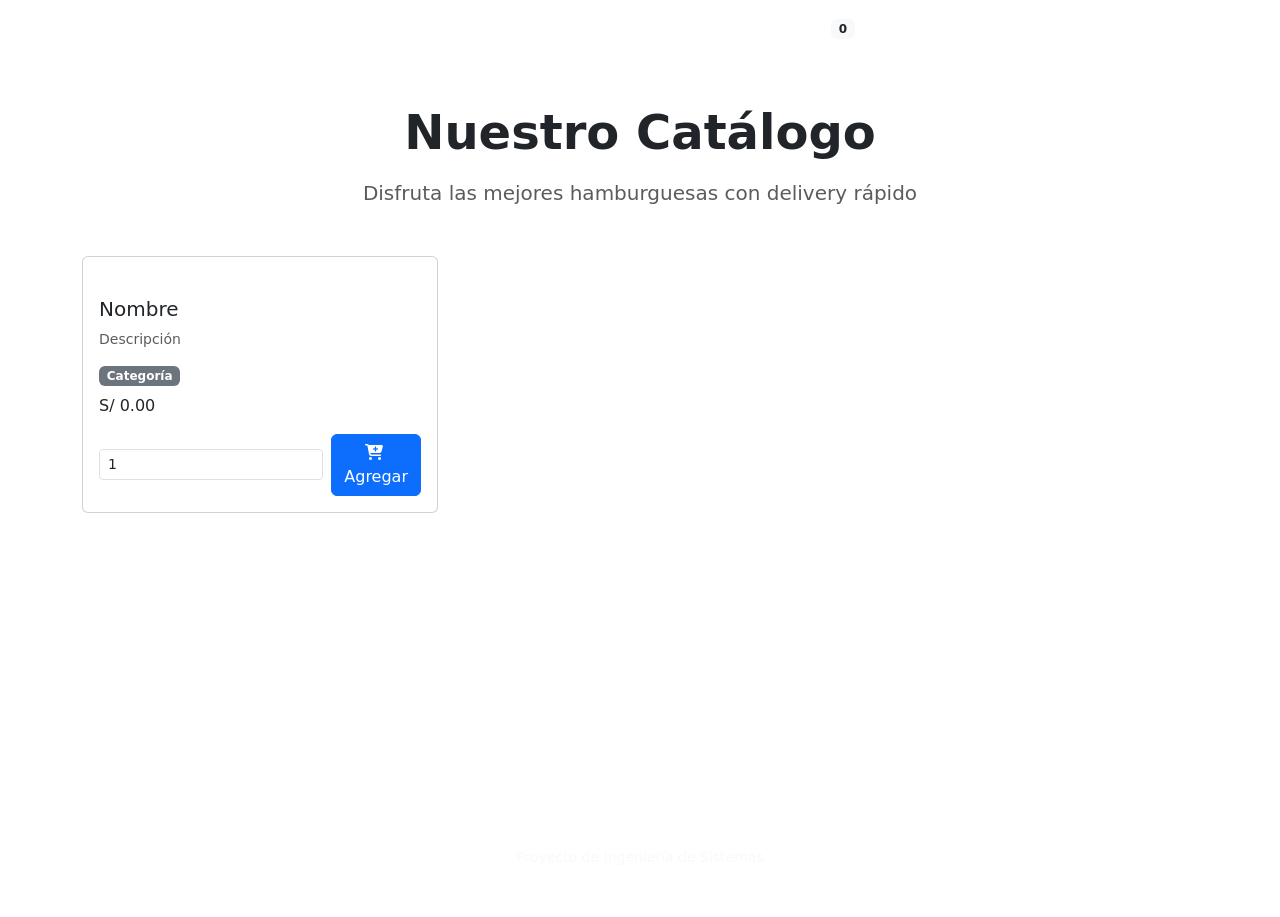
==== src/main/resources/templates/index.html @ e63ccdb6 "Final_MarWeb_G8_01" ====
<!DOCTYPE html>
<html lang="es"
      xmlns:th="http://www.thymeleaf.org"
      xmlns:sec="http://www.thymeleaf.org/extras/spring-security">
<head>
    <meta charset="UTF-8">
    <meta name="viewport" content="width=device-width, initial-scale=1.0">
    <title>Bembos Delivery - Catálogo</title>
    <meta name="description" content="Catálogo de productos de Bembos Delivery">
    <link href="https://cdn.jsdelivr.net/npm/bootstrap@5.3.2/dist/css/bootstrap.min.css" rel="stylesheet">
    <link rel="stylesheet" href="https://cdnjs.cloudflare.com/ajax/libs/font-awesome/6.5.4/css/all.min.css">
    <link rel="stylesheet" href="https://cdn.jsdelivr.net/npm/bootstrap-icons@1.11.4/font/bootstrap-icons.css">
    <link rel="stylesheet" th:href="@{/css/style.css}">
</head>
<body>
<header>
    <nav class="navbar navbar-expand-lg navbar-dark sticky-top custom-navbar">
        <div class="container">
            <a class="navbar-brand fw-bold" th:href="@{/}">
                <i class="fas fa-burger me-2"></i>Bembos Delivery
            </a>
            <button class="navbar-toggler" type="button" data-bs-toggle="collapse" data-bs-target="#navbarNav">
                <span class="navbar-toggler-icon"></span>
            </button>
            <div class="collapse navbar-collapse" id="navbarNav">
                <ul class="navbar-nav ms-auto">
                    <li class="nav-item">
                        <a class="nav-link active" th:href="@{/}">
                            <i class="fas fa-home me-1"></i>Catálogo
                        </a>
                    </li>
                    <li class="nav-item">
                        <a class="nav-link" th:href="@{/carrito}">
                            <i class="fas fa-shopping-cart me-1"></i>Carrito
                            <span id="cart-count" class="badge bg-light text-dark">0</span>
                        </a>
                    </li>
                    <!-- Solo ADMIN -->
                    <li class="nav-item" sec:authorize="hasRole('ADMIN')">
                        <a class="nav-link" th:href="@{/admin/dashboard}">
                            <i class="fas fa-cog me-1"></i>Admin
                        </a>
                    </li>
                    <!-- Autenticado -->
                    <li class="nav-item" sec:authorize="isAuthenticated()">
                        <span class="nav-link text-white opacity-75">
                            <i class="fas fa-user me-1"></i>
                            <span sec:authentication="name"></span>
                        </span>
                    </li>
                    <li class="nav-item" sec:authorize="isAuthenticated()">
                        <a class="nav-link" th:href="@{/logout}">
                            <i class="fas fa-sign-out-alt me-1"></i>Salir
                        </a>
                    </li>
                    <!-- No autenticado -->
                    <li class="nav-item" sec:authorize="!isAuthenticated()">
                        <a class="nav-link" th:href="@{/login}">
                            <i class="fas fa-sign-in-alt me-1"></i>Iniciar Sesión
                        </a>
                    </li>
                </ul>
            </div>
        </div>
    </nav>
</header>

<main class="container py-5">
    <section class="hero-section text-center mb-5">
        <h1 class="display-5 fw-bold mb-3">Nuestro Catálogo</h1>
        <p class="lead text-muted">Disfruta las mejores hamburguesas con delivery rápido</p>
    </section>

    <section>
        <div class="row g-4" id="productos-container">
            <div class="col-md-6 col-lg-4" th:each="producto : ${productos}">
                <div class="card product-card h-100">
                    <div class="product-img-container">
                        <img th:src="@{${producto.imagen}}" th:alt="${producto.nombre}" class="product-img">
                    </div>
                    <div class="card-body d-flex flex-column">
                        <h5 class="card-title" th:text="${producto.nombre}">Nombre</h5>
                        <p class="card-text text-muted small" th:text="${producto.descripcion}">Descripción</p>
                        <span class="badge bg-secondary mb-2 align-self-start" th:text="${producto.categoria}">Categoría</span>
                        <div class="mt-auto">
                            <p class="product-price mb-3">
                                S/ <span th:text="${#numbers.formatDecimal(producto.precio, 1, 2)}">0.00</span>
                            </p>
                            <div class="d-flex align-items-center gap-2">
                                <input type="number" class="form-control form-control-sm qty-input"
                                       value="1" min="1" th:id="'qty-' + ${producto.productoId}">
                                <button class="btn btn-primary flex-fill"
                                        th:onclick="'agregarAlCarrito(' + ${producto.productoId} + ')'">
                                    <i class="fas fa-cart-plus me-1"></i>Agregar
                                </button>
                            </div>
                        </div>
                    </div>
                </div>
            </div>
        </div>
    </section>
</main>

<footer class="text-white py-5 mt-5">
    <div class="container">
        <div class="row gy-4">
            <div class="col-md-6">
                <h6 class="fw-bold mb-3"><i class="fas fa-burger me-2"></i>Bembos Delivery</h6>
                <p class="small">Las mejores hamburguesas con delivery rápido y seguro.</p>
            </div>
            <div class="col-md-6">
                <h6 class="fw-bold mb-3">Nuestros Productos</h6>
                <ul class="small list-unstyled">
                    <li><i class="fas fa-check me-2"></i>Combos</li>
                    <li><i class="fas fa-check me-2"></i>Hamburguesas</li>
                    <li><i class="fas fa-check me-2"></i>Bebidas</li>
                </ul>
            </div>
        </div>
        <hr class="my-4">
        <div class="text-center">
            <p class="small mb-1">© 2026 Bembos Delivery</p>
            <small class="text-light">Proyecto de Ingeniería de Sistemas</small>
        </div>
    </div>
</footer>

<script src="https://cdn.jsdelivr.net/npm/bootstrap@5.3.2/dist/js/bootstrap.bundle.min.js"></script>
<script th:src="@{/js/common.js}"></script>
<script th:src="@{/js/catalogo.js}"></script>
</body>
</html>
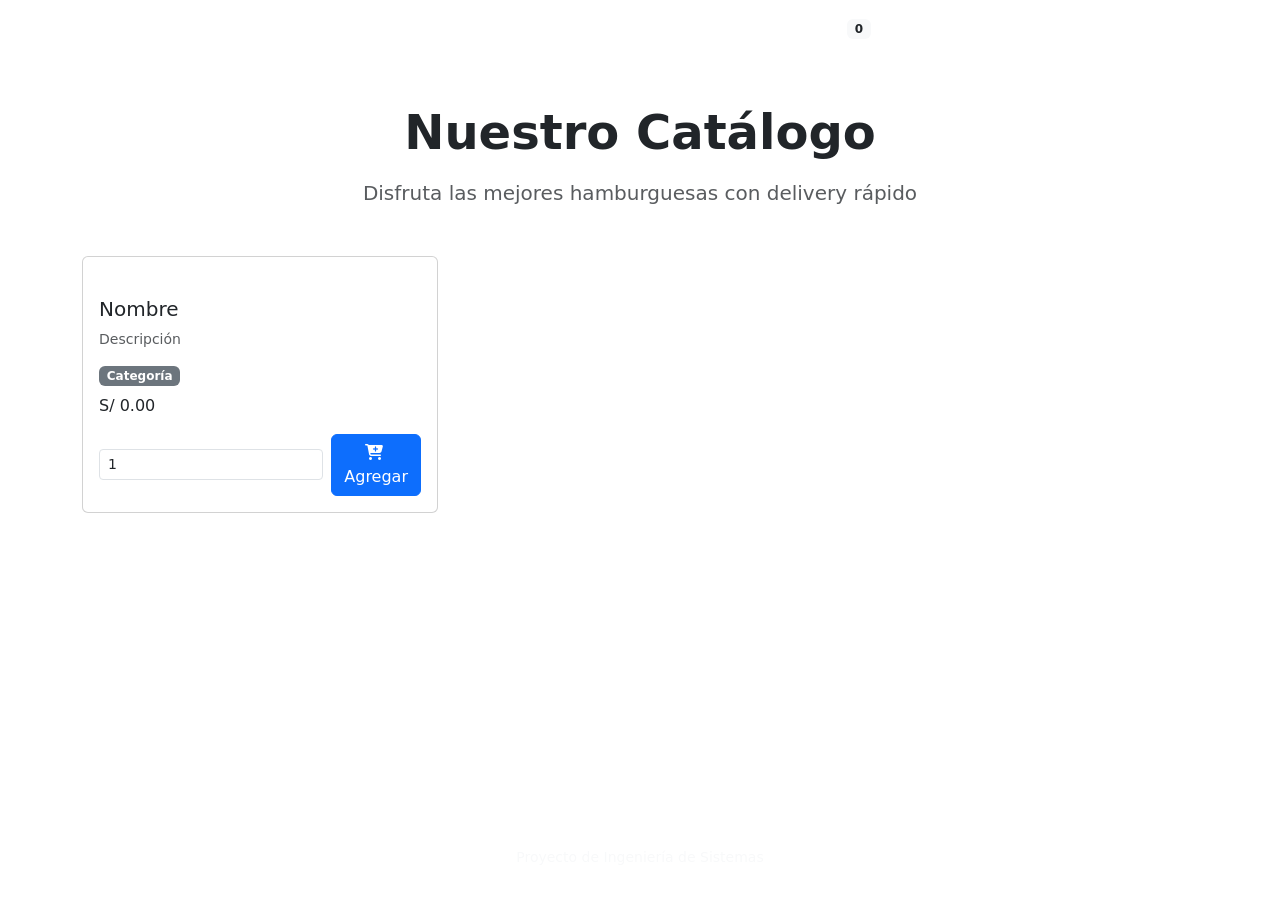
==== commit b3ac0b47: "Final_MarWeb_G8_03" ====
--- a/src/main/resources/templates/index.html
+++ b/src/main/resources/templates/index.html
@@ -49,9 +49,11 @@
                         </span>
                     </li>
                     <li class="nav-item" sec:authorize="isAuthenticated()">
-                        <a class="nav-link" th:href="@{/logout}">
-                            <i class="fas fa-sign-out-alt me-1"></i>Salir
-                        </a>
+                        <form th:action="@{/logout}" method="post" class="d-inline m-0 p-0">
+                            <button type="submit" class="btn btn-link nav-link p-0 text-white">
+                                <i class="fas fa-sign-out-alt me-1"></i>Salir
+                            </button>
+                        </form>
                     </li>
                     <!-- No autenticado -->
                     <li class="nav-item" sec:authorize="!isAuthenticated()">
@@ -127,7 +129,10 @@
 </footer>
 
 <script src="https://cdn.jsdelivr.net/npm/bootstrap@5.3.2/dist/js/bootstrap.bundle.min.js"></script>
+<script th:inline="javascript">
+    const USUARIO_ACTUAL = /*[[${#authentication != null ? #authentication.name : 'anonimo'}]]*/ 'anonimo';
+</script>
 <script th:src="@{/js/common.js}"></script>
 <script th:src="@{/js/catalogo.js}"></script>
 </body>
-</html>
+</html>
